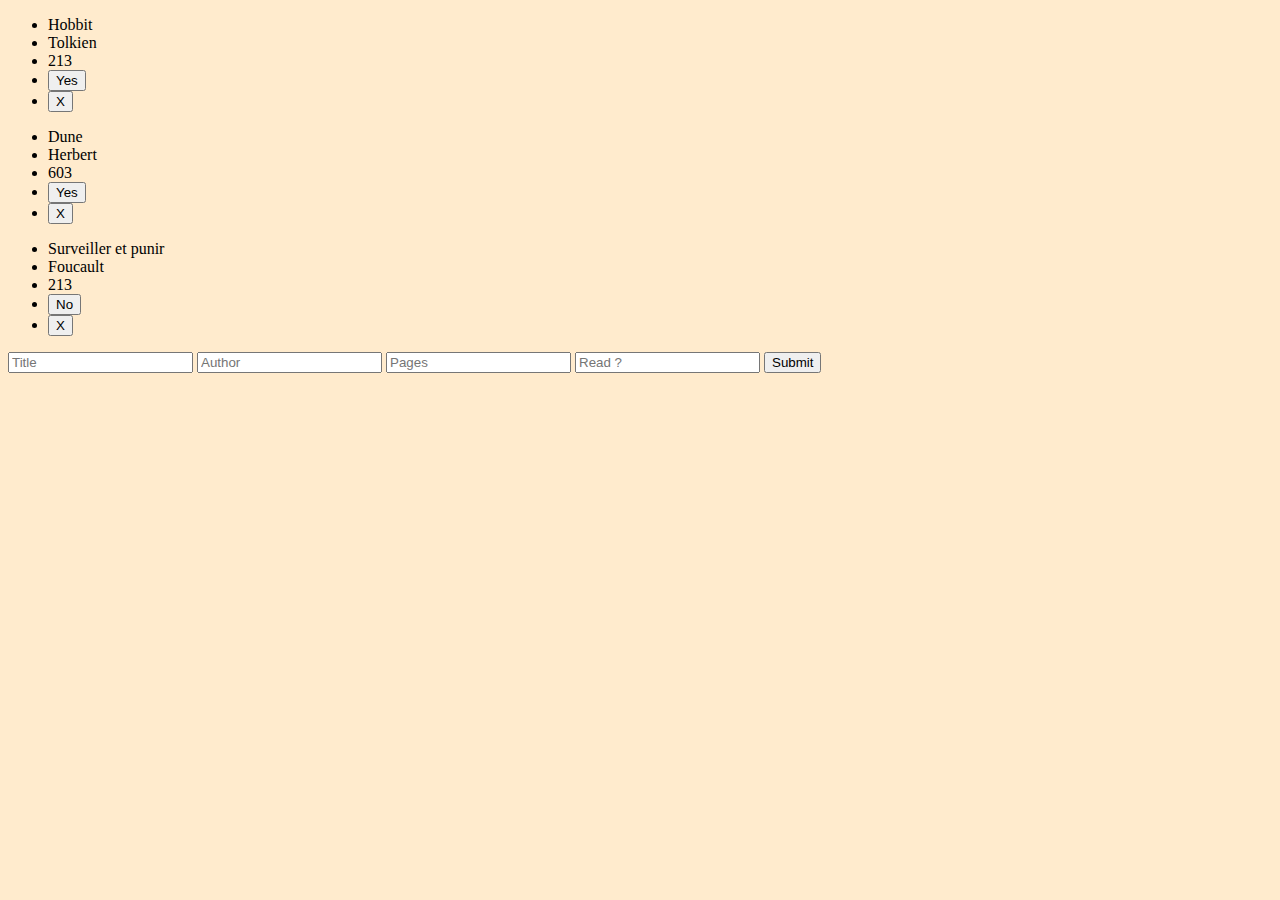
==== library.html @ 119d4e42 "Corrected script name" ====
<!DOCTYPE html>
<html lang="en">
<head>
    <meta charset="UTF-8">
    <meta http-equiv="X-UA-Compatible" content="IE=edge">
    <meta name="viewport" content="width=device-width, initial-scale=1.0">
    <title>Document</title>
    <link rel="stylesheet" href="styles.css"> 
</head>
<body>
    <main id="main"></main>
        <form action="">
            <input type="text" id="book-title" placeholder="Title">
            <input type="text" id="book-author" placeholder="Author">
            <input type="text" id="book-pages" placeholder="Pages">
            <input type="text" id="book-read" placeholder="Read ?">
            <input id="button" type="reset" value="Submit" />
        </form>

</body>
<script src="library.js"></script>
</html>
---- styles.css ----
body{
    background-color: blanchedalmond;
}
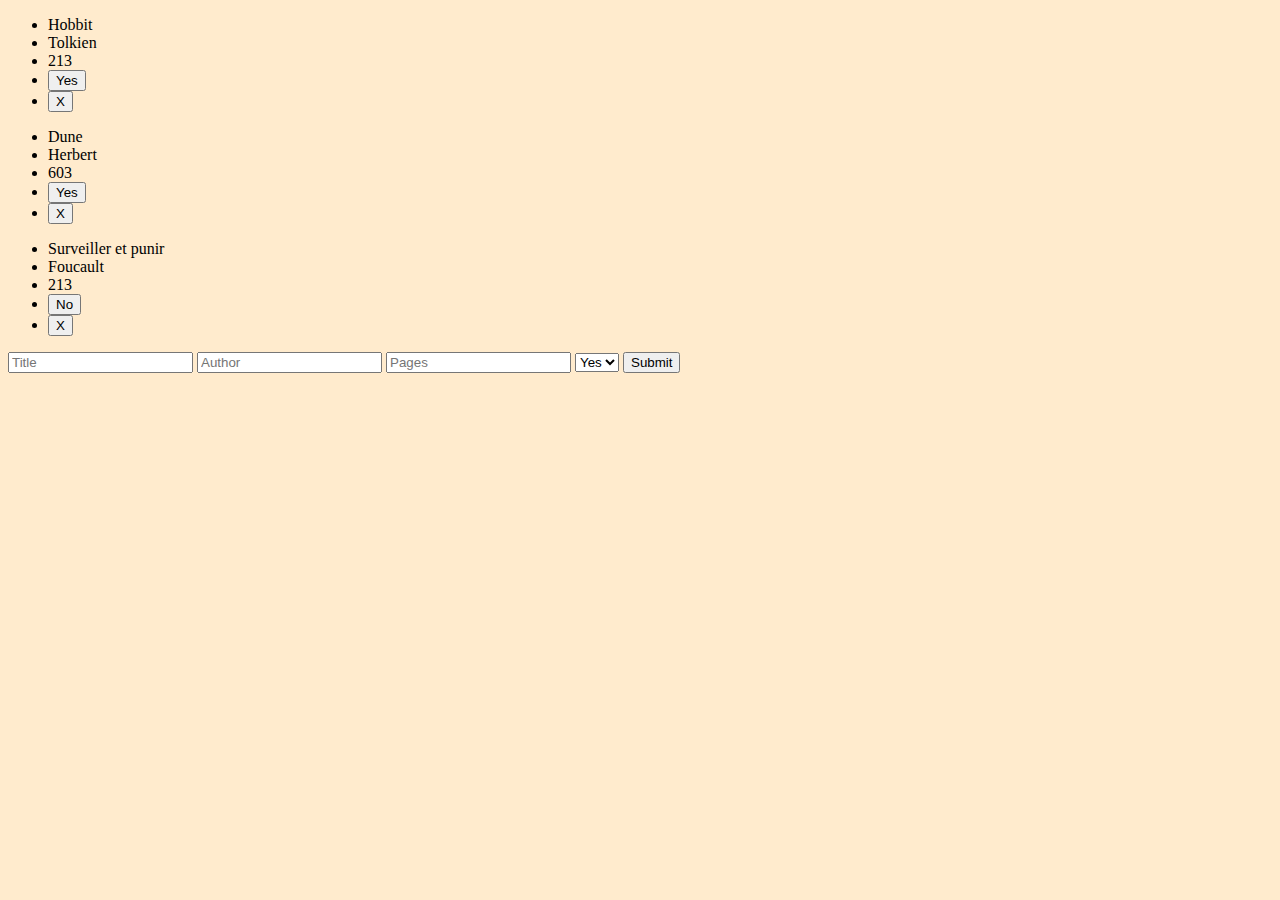
==== commit 80859d1d: "Input field yes no -> select option" ====
--- a/library.html
+++ b/library.html
@@ -13,7 +13,10 @@
             <input type="text" id="book-title" placeholder="Title">
             <input type="text" id="book-author" placeholder="Author">
             <input type="text" id="book-pages" placeholder="Pages">
-            <input type="text" id="book-read" placeholder="Read ?">
+            <select id="book-read" placeholder="Read ?">
+                <option value="Yes">Yes</option>
+                <option value="No">No</option>
+            </select>
             <input id="button" type="reset" value="Submit" />
         </form>
 
